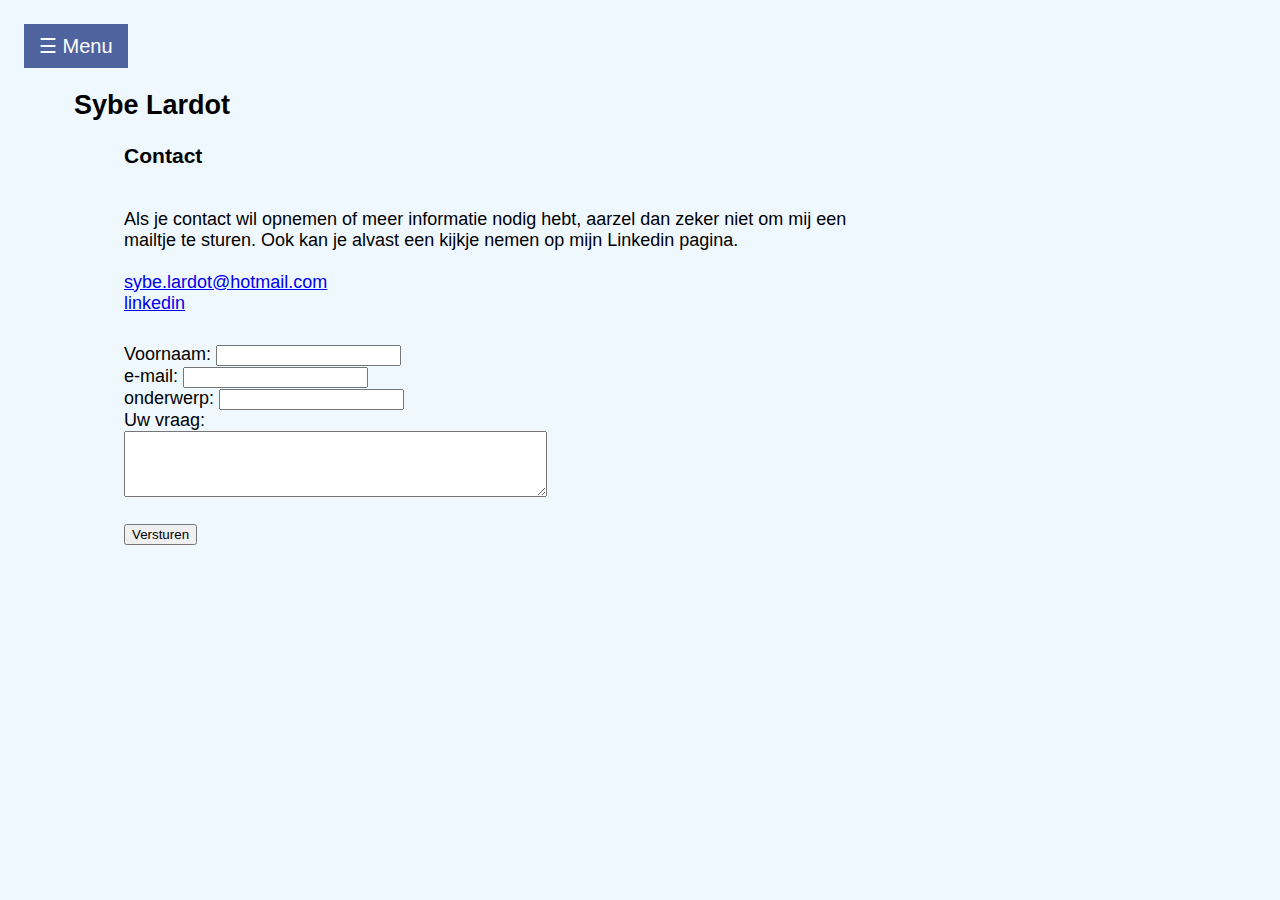
==== contact.html @ b830009f "first commit" ====
<!DOCTYPE html>
<html lang="en">
<head>
  <meta charset="UTF-8">
  <meta http-equiv="X-UA-Compatible" content="IE=edge">
  <meta name="viewport" content="width=device-width, initial-scale=1.0">
  <link rel="stylesheet" type="text/css" href="CSS/contact.css">
  <title>Contact</title>
  <style>
  </style>
  <link rel="icon" href="/Afbeeldingen/favicon.ico" type="ico" sizes="16x16">
</head>


<div id="Sidebar" class="sidebar">
  <a href="javascript:void(0)" class="closebtn" onclick="closeNav()">×</a>
  <a href="index.html" target="_blank">Index</a>
  <a href="CV.html" target="_blank">CV</a>
  <a href="ervaringen.html" target="_blank">Ervaringen</a>
  <a href="hobby.html" target="_blank">Hobby's/ <br>Interesses</a>
  <a href="contact.html" target="_blank">Contact</a>
</div>

<div id="main">
  <button class="openbtn" onclick="openNav()">☰ Menu</button>  
  <h2>Sybe Lardot</h2>
  <h3>Contact</h3>
  <div class="text_contact">
    Als je contact wil opnemen of meer informatie nodig hebt, aarzel dan zeker niet om mij een mailtje te sturen. Ook kan je alvast een kijkje nemen op mijn Linkedin pagina.
    <br><br><a href="mailto: sybe.lardot@hotmail.com" target="_blank">sybe.lardot@hotmail.com</a>
    <br><a href="https://www.linkedin.com/in/sybe-lardot-389379250?lipi=urn%3Ali%3Apage%3Ad_flagship3_profile_view_base%3Bf9389Gc9TWaliGa81goctg%3D%3D" target="_blank">linkedin</a>

</div>
<div class="form">
  <form action="https://tm-statweb.be/forms.php" method="get">
    <div>
      <label for="naam">Voornaam: <input type="text" name="voornaam" id="voornaam" required> </label>
    </div>
    <div>
      <label for="e-mail">e-mail: <input type="text" name="e-mail" id="e-mail" required ></label>
    </div>
    <div>
      <label for="onderwerp">onderwerp: <input type="text" name="onderwerp" id="onderwerp" required ></label>
    </div>
    <label for="freeform">Uw vraag:</label>
  <br>
  <textarea id="freeform" name="freeform" rows="4" cols="50">
  </textarea><br><br>
    <div>
      <input type="submit" value="Versturen">
    </div>
    </form>
</div>

<script>
function openNav() {
  document.getElementById("Sidebar").style.width = "160px";
  document.getElementById("main").style.marginLeft = "175px";
}

function closeNav() {
  document.getElementById("Sidebar").style.width = "0";
  document.getElementById("main").style.marginLeft= "0";
}
</script>







<body>
  










</body>
</html>
---- CSS/contact.css ----
body {
  font-family: "Lato", sans-serif;
  background-color: aliceblue;
  font-size: large;
}

.sidebar {
  height: 100%;
  width: 0;
  position: fixed;
  z-index: 1;
  top: 0;
  left: 0;
  background-color: rgb(79, 99, 158);
  overflow-x: hidden;
  transition: 0.5s;
  padding-top: 60px;
}

.sidebar a {
  padding: 8px 8px 8px 32px;
  text-decoration: none;
  font-size: 25px;
  color: white;
  display: block;
  transition: 0.3s;
}

.sidebar a:hover {
  color: #f1f1f1;
}

.sidebar .closebtn {
  position: absolute;
  top: 0;
  right: 25px;
  font-size: 36px;
  margin-left: 50px;
}

.openbtn {
  font-size: 20px;
  cursor: pointer;
  background-color: rgb(79, 99, 158);
  color: white;
  padding: 10px 15px;
  border: none;
}

.openbtn:hover {
  background-color: rgb(97, 111, 153);
}

#main {
  transition: margin-left .5s;
  padding: 16px;
}


@media screen and (max-height: 450px) {
  .sidebar {padding-top: 15px;}
  .sidebar a {font-size: 18px;}
}

.text_contact{
  width:60%;
  margin-left: 100px;
  display: inline-block;
  vertical-align: top;
  margin-bottom: 30px;
  margin-top: 20px;
}

h2{
  margin-left: 50px;
}
h3{
  margin-left: 100px;
}
.form{
  margin-left: 100px;
}
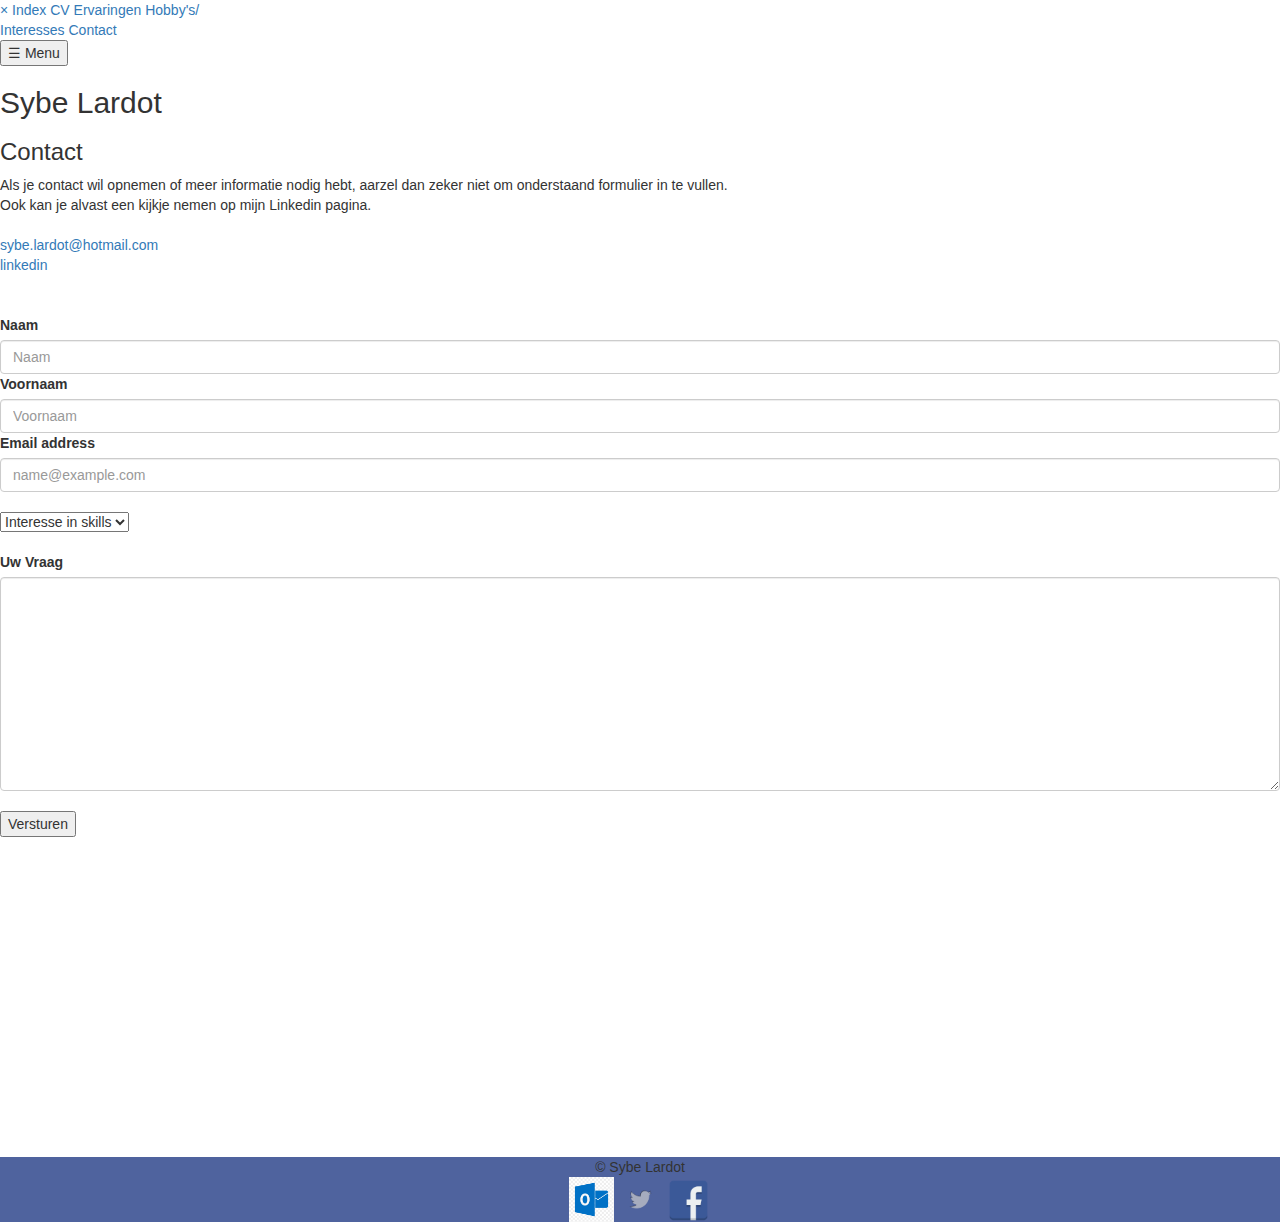
==== commit ac473de6: "Website afgewerkt" ====
--- a/contact.html
+++ b/contact.html
@@ -4,21 +4,24 @@
   <meta charset="UTF-8">
   <meta http-equiv="X-UA-Compatible" content="IE=edge">
   <meta name="viewport" content="width=device-width, initial-scale=1.0">
-  <link rel="stylesheet" type="text/css" href="CSS/contact.css">
+  <link rel="stylesheet" type="text/css" href="css/contact.css">
+  <script src="https://ajax.googleapis.com/ajax/libs/jquery/3.6.1/jquery.min.js"></script>
+  <script src="https://maxcdn.bootstrapcdn.com/bootstrap/3.4.1/js/bootstrap.min.js"></script>
+  <link rel="stylesheet" href="https://maxcdn.bootstrapcdn.com/bootstrap/3.4.1/css/bootstrap.min.css">
   <title>Contact</title>
   <style>
   </style>
-  <link rel="icon" href="/Afbeeldingen/favicon.ico" type="ico" sizes="16x16">
+  <link rel="icon" href="images/favicon.jpg" type="jpg" sizes="16x16">
 </head>
 
 
 <div id="Sidebar" class="sidebar">
   <a href="javascript:void(0)" class="closebtn" onclick="closeNav()">×</a>
-  <a href="index.html" target="_blank">Index</a>
-  <a href="CV.html" target="_blank">CV</a>
-  <a href="ervaringen.html" target="_blank">Ervaringen</a>
-  <a href="hobby.html" target="_blank">Hobby's/ <br>Interesses</a>
-  <a href="contact.html" target="_blank">Contact</a>
+  <a href="index.html">Index</a>
+  <a href="CV.html">CV</a>
+  <a href="ervaringen.html">Ervaringen</a>
+  <a href="hobby.html">Hobby's/ <br>Interesses</a>
+  <a href="contact.html">Contact</a>
 </div>
 
 <div id="main">
@@ -26,31 +29,109 @@
   <h2>Sybe Lardot</h2>
   <h3>Contact</h3>
   <div class="text_contact">
-    Als je contact wil opnemen of meer informatie nodig hebt, aarzel dan zeker niet om mij een mailtje te sturen. Ook kan je alvast een kijkje nemen op mijn Linkedin pagina.
+    Als je contact wil opnemen of meer informatie nodig hebt, aarzel dan zeker niet om onderstaand formulier in te vullen.<br> Ook kan je alvast een kijkje nemen op mijn Linkedin pagina.
     <br><br><a href="mailto: sybe.lardot@hotmail.com" target="_blank">sybe.lardot@hotmail.com</a>
     <br><a href="https://www.linkedin.com/in/sybe-lardot-389379250?lipi=urn%3Ali%3Apage%3Ad_flagship3_profile_view_base%3Bf9389Gc9TWaliGa81goctg%3D%3D" target="_blank">linkedin</a>
-
-</div>
-<div class="form">
-  <form action="https://tm-statweb.be/forms.php" method="get">
-    <div>
-      <label for="naam">Voornaam: <input type="text" name="voornaam" id="voornaam" required> </label>
+    <br><br>
+    <br>  
+      <form action="https://tm-statweb.be/forms.php" method="get">
+      <div class="mb-3">
+      <label for="exampleFormControlInput1" class="form-label">Naam</label>
+      <input type="text" class="form-control" id="naam" placeholder="Naam" required>
+      </div>
+    <div class="mb-3">
+      <label for="exampleFormControlInput1" class="form-label">Voornaam</label>
+      <input type="text" class="form-control" id="voornaam" placeholder="Voornaam" required>
     </div>
-    <div>
-      <label for="e-mail">e-mail: <input type="text" name="e-mail" id="e-mail" required ></label>
+    <div class="mb-3">
+      <label for="exampleFormControlInput1" class="form-label">Email address</label>
+      <input type="email" class="form-control" id="mail" placeholder="name@example.com" required>
     </div>
-    <div>
-      <label for="onderwerp">onderwerp: <input type="text" name="onderwerp" id="onderwerp" required ></label>
+    <div class="mb-3">
+      <br>
+    <select class="form-select" aria-label="Default select example">
+      <option selected>Interesse in skills</option>
+      <option value="1">HTML</option>
+      <option value="2">CSS</option>
+      <option value="3">Bootsrap</option>
+      <option value="4">Pc's bouwen</option>
+    </select>
     </div>
-    <label for="freeform">Uw vraag:</label>
-  <br>
-  <textarea id="freeform" name="freeform" rows="4" cols="50">
-  </textarea><br><br>
+    <br>
+    <div class="mb-3">
+      <label for="exampleFormControlTextarea1" class="form-label">Uw Vraag</label>
+      <textarea class="form-control" id="vraag" rows="10"></textarea>
+    </div><br>
     <div>
       <input type="submit" value="Versturen">
     </div>
     </form>
+  </div>
 </div>
+<br>
+<br>
+<br>
+<br>
+<br>
+<br>
+<br>
+<br>
+<br>
+<br>
+<br>
+<br>
+<br>
+<br>
+<br>
+<br>
+<!-- Footer -->
+<footer
+class="text-center text-lg-start text-white"
+style="background-color: #1c2331"
+>
+<!-- Section: Social media -->
+<section class="d-flex justify-content-between p-4" style="background-color: rgb(79, 99, 158)">
+
+<div class="me-5">
+<span>&copy; Sybe Lardot</span>
+</div>
+
+<div>
+<a href="" class="text-white me-4">
+<i class="fab fa-facebook-f"></i>
+</a>
+<a href="" class="text-white me-4">
+<i class="fab fa-twitter"></i>
+</a>
+<a href="" class="text-white me-4">
+<i class="fab fa-google"></i>
+</a>
+<a href="" class="text-white me-4">
+<img src="images/outlook.png" style="width:45px">
+</a>
+<a href="" class="text-white me-4">
+<img src="images/twitter.png" style="width:45px">
+</a>
+<a href="" class="text-white me-4">
+<img src="images/facebook.png" style="width:45px">
+</a>
+</div>
+</section>
+<script>
+function openNav() {
+  document.getElementById("Sidebar").style.width = "160px";
+  document.getElementById("main").style.marginLeft = "175px";
+}
+
+function closeNav() {
+  document.getElementById("Sidebar").style.width = "0";
+  document.getElementById("main").style.marginLeft= "0";
+}
+</script>
+<script src="https://code.jquery.com/jquery-3.2.1.slim.min.js" integrity="sha384-KJ3o2DKtIkvYIK3UENzmM7KCkRr/rE9/Qpg6aAZGJwFDMVNA/GpGFF93hXpG5KkN" crossorigin="anonymous"></script>
+<script src="https://cdnjs.cloudflare.com/ajax/libs/popper.js/1.12.9/umd/popper.min.js" integrity="sha384-ApNbgh9B+Y1QKtv3Rn7W3mgPxhU9K/ScQsAP7hUibX39j7fakFPskvXusvfa0b4Q" crossorigin="anonymous"></script>
+<script src="https://maxcdn.bootstrapcdn.com/bootstrap/4.0.0/js/bootstrap.min.js" integrity="sha384-JZR6Spejh4U02d8jOt6vLEHfe/JQGiRRSQQxSfFWpi1MquVdAyjUar5+76PVCmYl" crossorigin="anonymous"></script>
+
 
 <script>
 function openNav() {
